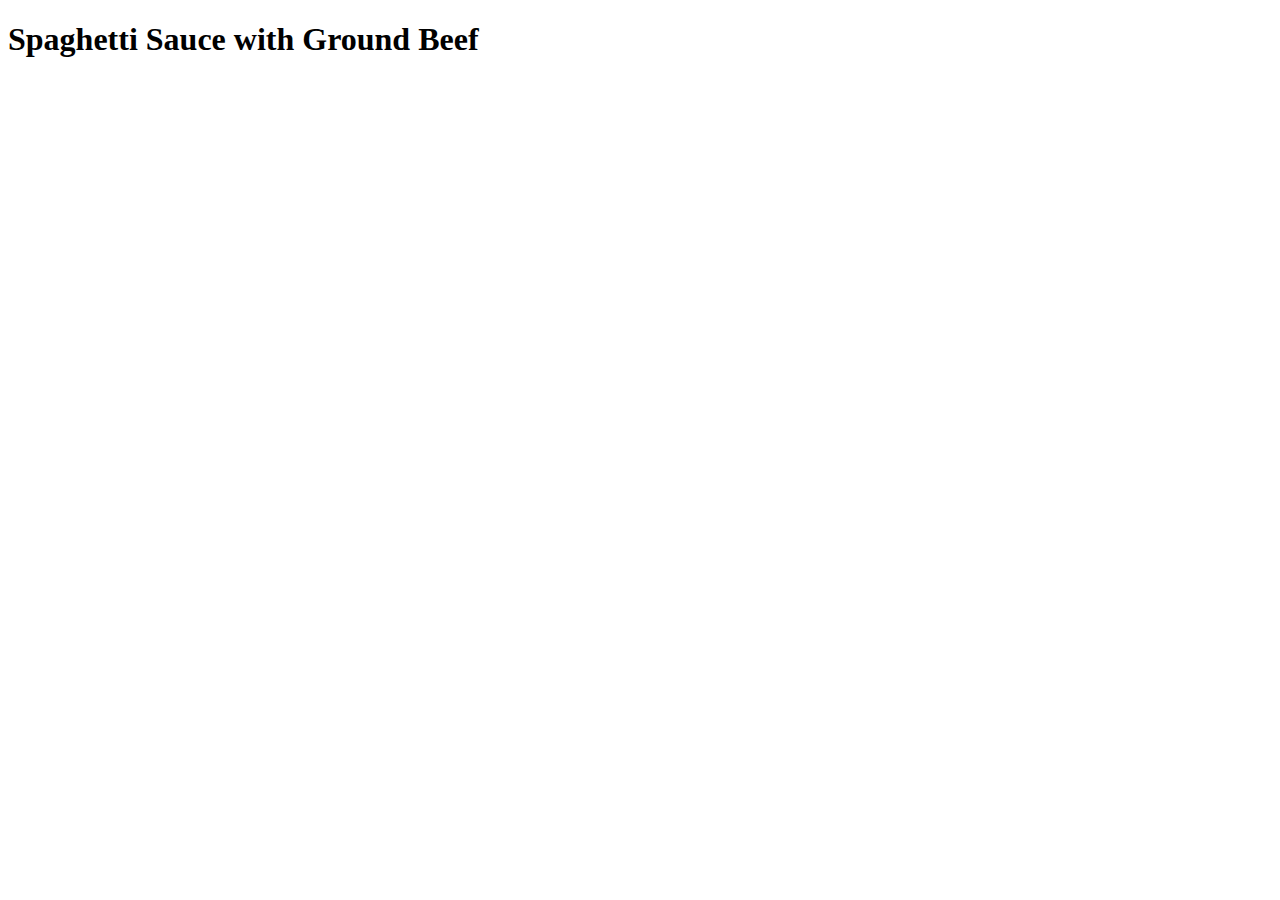
==== recipes-new/spaghetti.html @ 9bd72a6a "updates" ====
<!DOCTYPE html>
<html lang="en">
<head>
    <meta charset="UTF-8">
    <meta http-equiv="X-UA-Compatible" content="IE=edge">
    <meta name="viewport" content="width=device-width, initial-scale=1.0">
    <title>Document</title>
</head>
<body>
    <h1>Spaghetti Sauce with Ground Beef</h1>
</body>
</html>
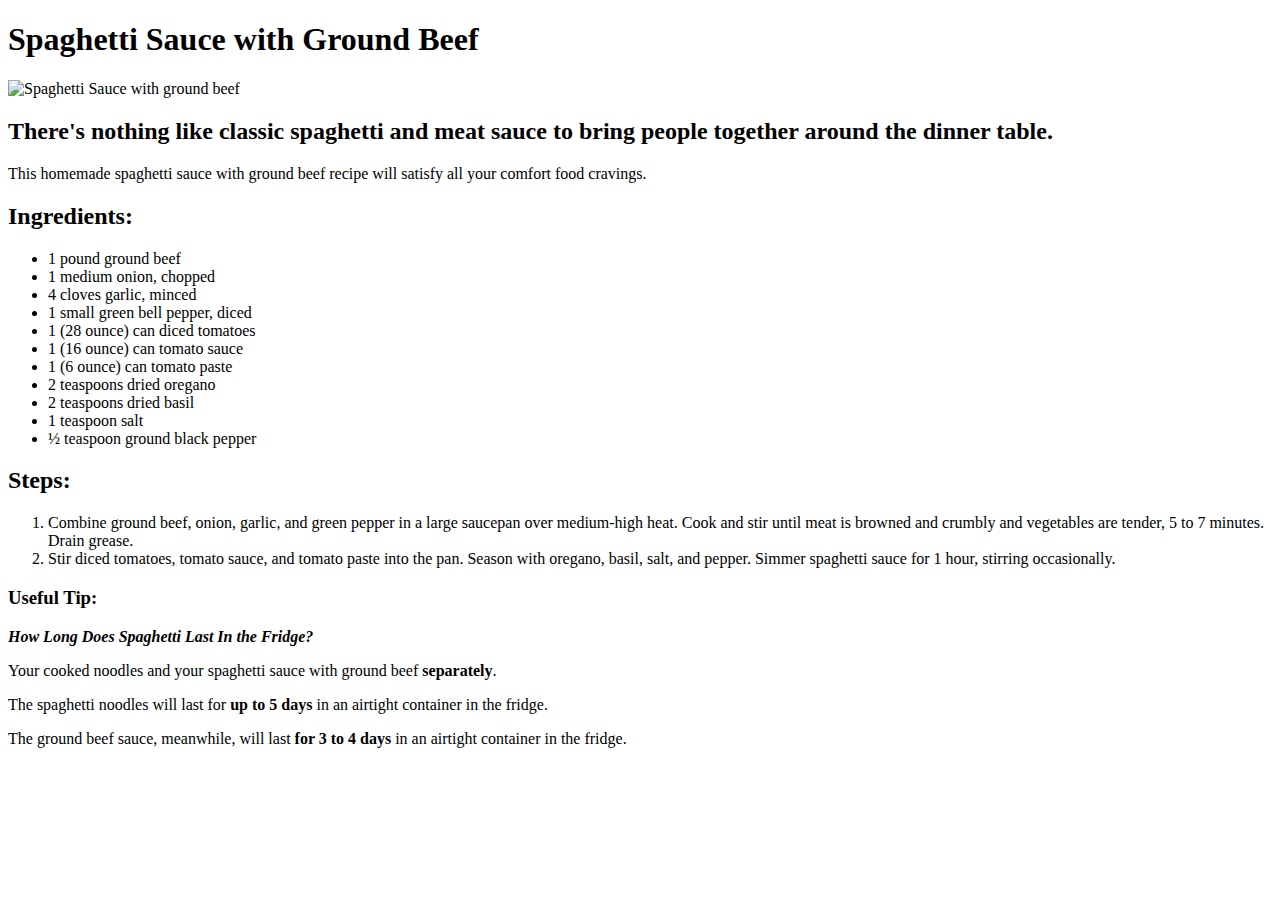
==== commit 3b5471b1: "changes" ====
--- a/recipes-new/spaghetti.html
+++ b/recipes-new/spaghetti.html
@@ -8,5 +8,50 @@
 </head>
 <body>
     <h1>Spaghetti Sauce with Ground Beef</h1>
+<img src="https://cdn.apartmenttherapy.info/image/upload/f_auto,q_auto:eco,c_fill,g_center,w_730,h_913/k%2FPhoto%2FRecipes%2F2020-01-beyond-burger-bolognese%2F2020_alternativemeats_beyondbeef_bolognese2_107" alt="Spaghetti Sauce with ground beef">
+
+<h2>There's nothing like classic spaghetti and meat sauce to bring people together around the dinner table.</h2>
+<p>This homemade spaghetti sauce with ground beef recipe will satisfy all your comfort food cravings.</p>
+
+<h2>Ingredients:</h2>
+<ul>
+    <li>1 pound ground beef</li>
+    <li>1 medium onion, chopped</li>
+    <li>4 cloves garlic, minced</li>
+    <li>1 small green bell pepper, diced</li>
+    <li>1 (28 ounce) can diced tomatoes</li>
+    <li>1 (16 ounce) can tomato sauce</li>
+    <li>1 (6 ounce) can tomato paste</li>
+    <li>2 teaspoons dried oregano</li>
+    <li>2 teaspoons dried basil</li>
+    <li>1 teaspoon salt</li>
+    <li>½ teaspoon ground black pepper</li>
+</ul>
+
+<h2>Steps:</h2>
+<ol>
+    <li>Combine ground beef, onion, garlic, and green pepper in a large saucepan over medium-high heat. Cook and stir until meat is browned and crumbly and vegetables are tender, 5 to 7 minutes. 
+        Drain grease.</li>
+    <li>Stir diced tomatoes, tomato sauce, and tomato paste into the pan. Season with oregano, basil, salt, and pepper. 
+        Simmer spaghetti sauce for 1 hour, stirring occasionally.</li>
+
+</ol>
+
+<h3>Useful Tip:</h3>
+    <p><strong><em>How Long Does Spaghetti Last In the Fridge?</em></strong></p>
+    <p>Your cooked noodles and your spaghetti sauce with ground beef <strong>separately</strong>.</p>  
+    <p>The spaghetti noodles will last for <strong>up to 5 days</strong> in an airtight container in the fridge.</p>
+    <p>The ground beef sauce, meanwhile, will last <strong>for 3 to 4 days </strong>in an airtight container in the fridge.</p>
+
+
+
+
+
+
+
+
+
+
+
 </body>
 </html>